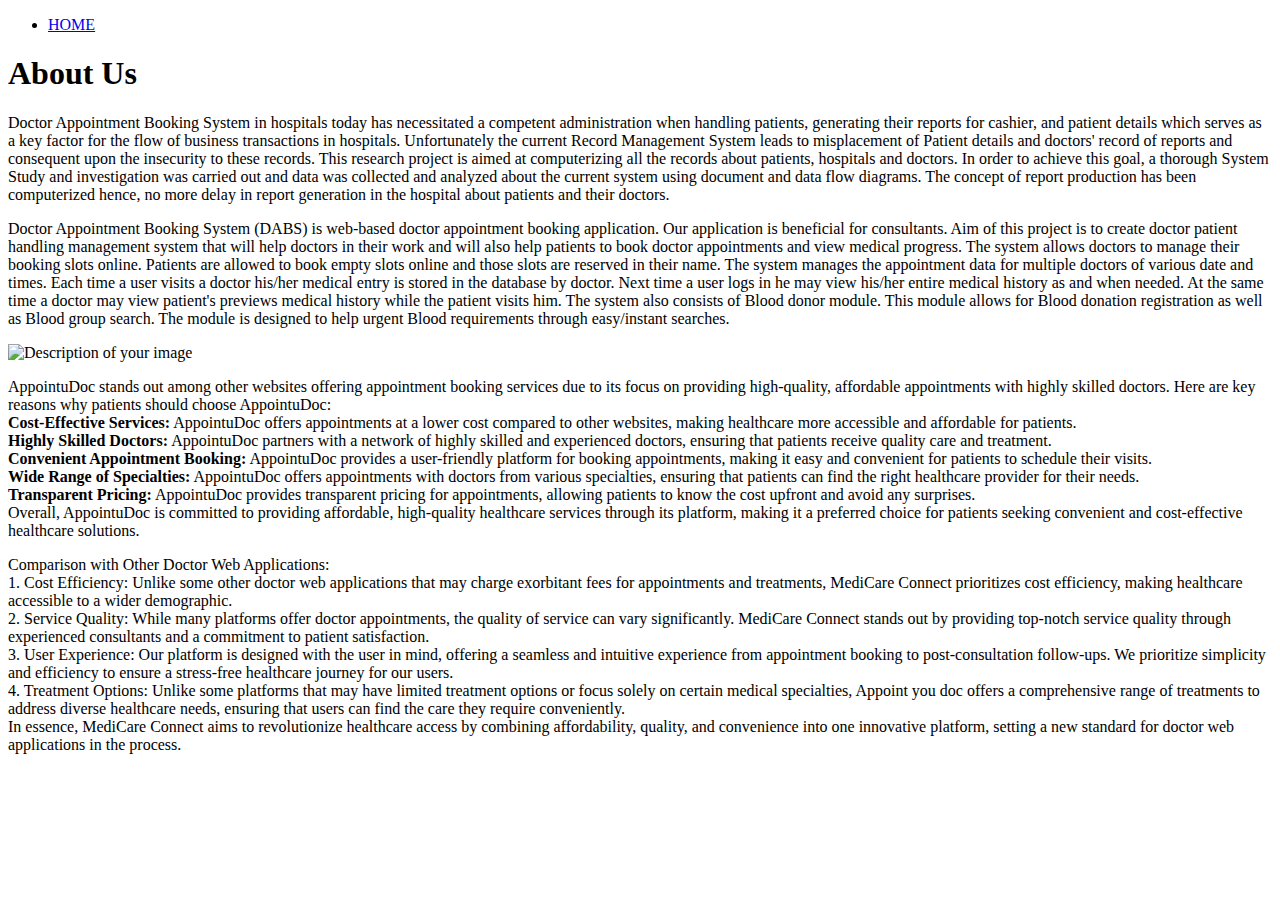
==== indexab.html @ 22392967 "Add files via upload" ====
<!DOCTYPE html>
<html lang="en">
<head>
    <meta charset="UTF-8">
    <meta name="viewport" content="width=device-width, initial-scale=1.0">
    <title>Document</title>
    <link rel="stylesheet" href="styleab.css">
</head>
<body>
    <header>
        <nav>
            <ul>
                <li><a href="indexNAV.html">HOME</a></li>
            </ul>
        </nav>
    </header>
    <section>
       <div class="container">
        <h1>About Us</h1>
        <p>Doctor Appointment Booking System in hospitals today has necessitated a competent administration when handling patients, generating their reports for cashier, and patient details which serves as a key factor for the flow of business transactions in hospitals. Unfortunately the current Record Management System leads to misplacement of Patient details and doctors' record of reports and consequent upon the insecurity to these records. This research project is aimed at computerizing all the records about patients, hospitals and doctors. In order to achieve this goal, a thorough System Study and investigation was carried out and data was collected and analyzed about the current system using document and data flow diagrams. The concept of report production has been computerized hence, no more delay in report generation in the hospital about patients and their doctors.<br></p>
       <p> Doctor Appointment Booking System (DABS) is web-based doctor appointment booking application. Our application is beneficial for consultants. Aim of this project is to create doctor patient handling management system that will help doctors in their work and will also help patients to book doctor appointments and view medical progress. The system allows doctors to manage their booking slots online. Patients are allowed to book empty slots online and those slots are reserved in their name. The system manages the appointment data for multiple doctors of various date and times. Each time a user visits a doctor his/her medical entry is stored in the database by doctor. Next time a user logs in he may view his/her entire medical history as and when needed. At the same time a doctor may view patient's previews medical history while the patient visits him. The system also consists of Blood donor module. This module allows for Blood donation registration as well as Blood group search. The module is designed to help urgent Blood requirements through easy/instant searches.
        </p>
    
        <div class="image-container">
            <img src="Designer (5).png" alt="Description of your image">
        </div>
    
        <p>AppointuDoc stands out among other websites offering appointment booking services due to its focus on providing high-quality, affordable appointments with highly skilled doctors. Here are key reasons why patients should choose AppointuDoc:<br>

            <strong>Cost-Effective Services:</strong> AppointuDoc offers appointments at a lower cost compared to other websites, making healthcare more accessible and affordable for patients.<br>
                
            <strong>Highly Skilled Doctors:</strong> AppointuDoc partners with a network of highly skilled and experienced doctors, ensuring that patients receive quality care and treatment.<br>
                
            <strong>Convenient Appointment Booking:</strong> AppointuDoc provides a user-friendly platform for booking appointments, making it easy and convenient for patients to schedule their visits.<br>
                
            <strong>Wide Range of Specialties:</strong> AppointuDoc offers appointments with doctors from various specialties, ensuring that patients can find the right healthcare provider for their needs.<br>
                
            <strong>Transparent Pricing:</strong> AppointuDoc provides transparent pricing for appointments, allowing patients to know the cost upfront and avoid any surprises.<br>
                
                Overall, AppointuDoc is committed to providing affordable, high-quality healthcare services through its platform, making it a preferred choice for patients seeking convenient and cost-effective healthcare solutions.</p>
        <p>Comparison with Other Doctor Web Applications:<br>
            1. Cost Efficiency: Unlike some other doctor web applications that may charge exorbitant fees for appointments and treatments, MediCare Connect prioritizes cost efficiency, making healthcare accessible to a wider demographic.
           <br> 2. Service Quality: While many platforms offer doctor appointments, the quality of service can vary significantly. MediCare Connect stands out by providing top-notch service quality through experienced consultants and a commitment to patient satisfaction.
           <br> 3. User Experience: Our platform is designed with the user in mind, offering a seamless and intuitive experience from appointment booking to post-consultation follow-ups. We prioritize simplicity and efficiency to ensure a stress-free healthcare journey for our users.
           <br> 4. Treatment Options: Unlike some platforms that may have limited treatment options or focus solely on certain medical specialties, Appoint you doc offers a comprehensive range of treatments to address diverse healthcare needs, ensuring that users can find the care they require conveniently.
            <br>In essence, MediCare Connect aims to revolutionize healthcare access by combining affordability, quality, and convenience into one innovative platform, setting a new standard for doctor web applications in the process.</p>
    </div>
    </section>
</body>
</html>
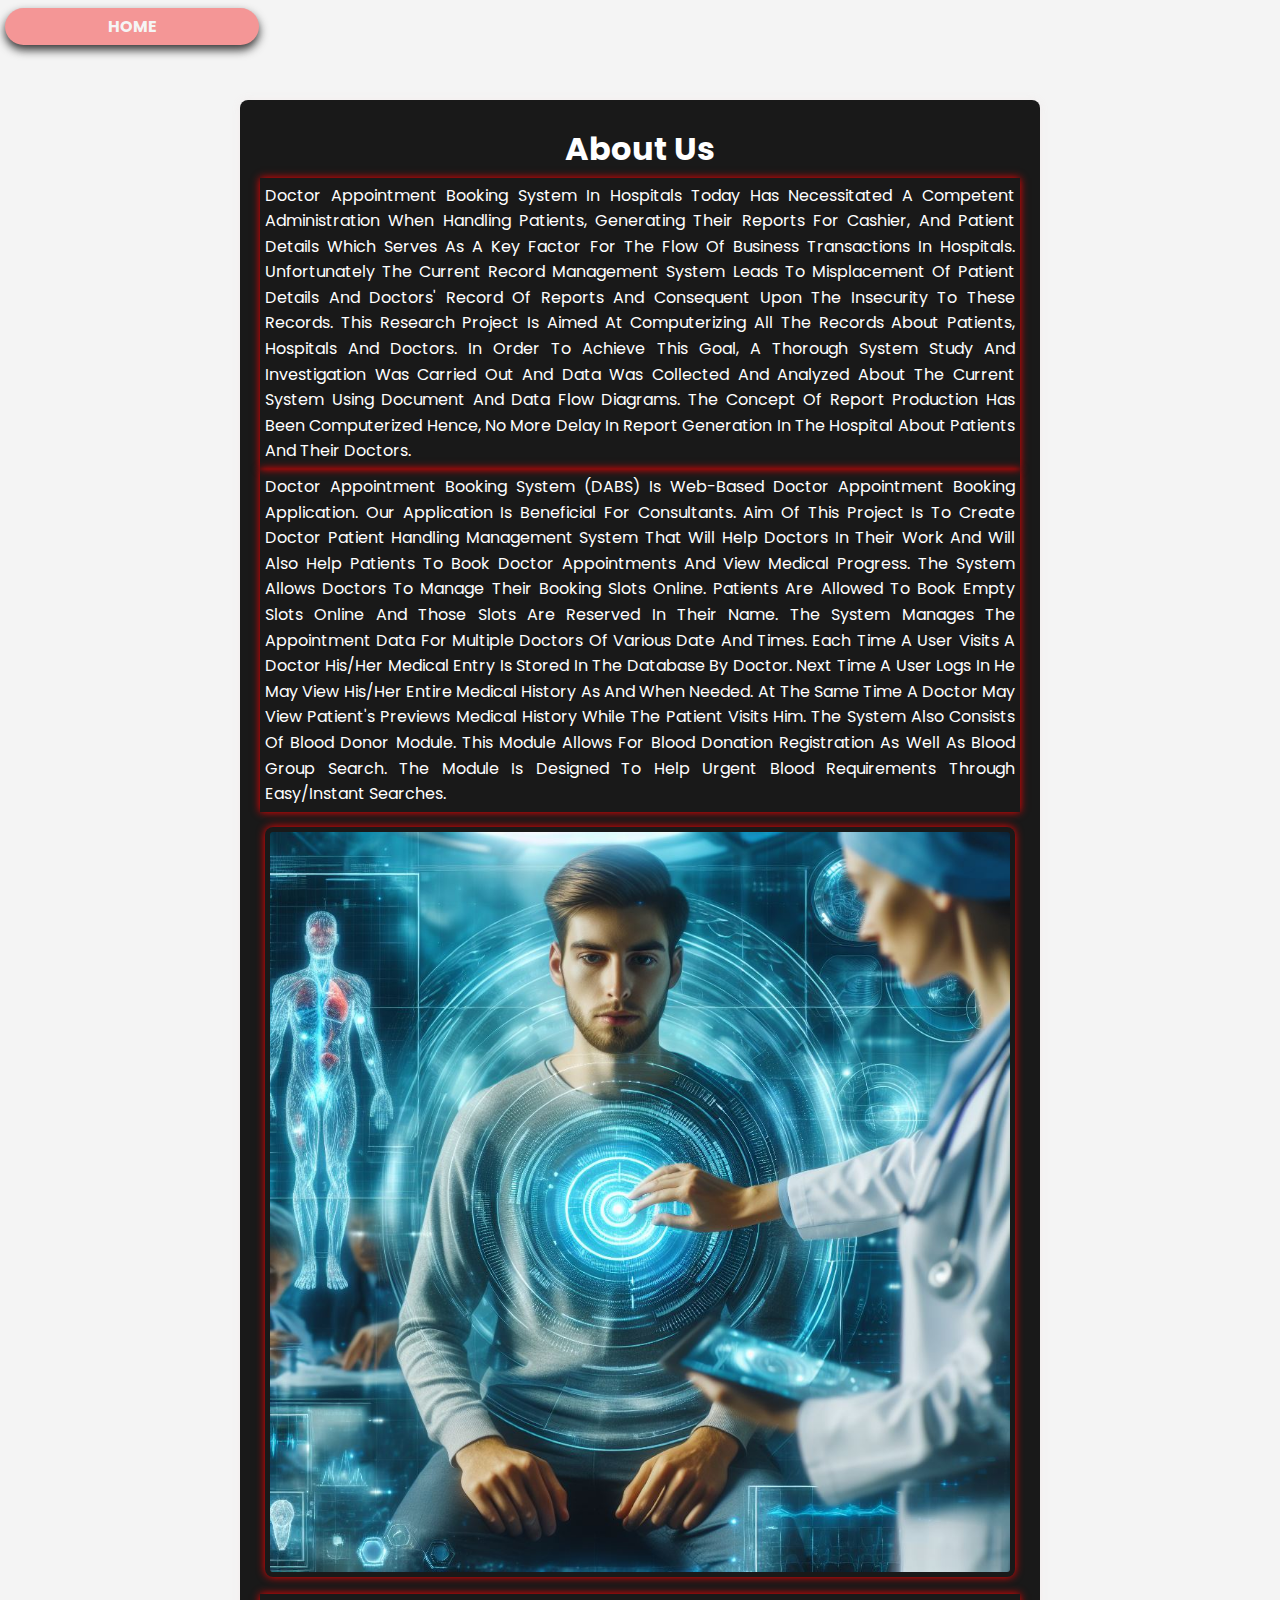
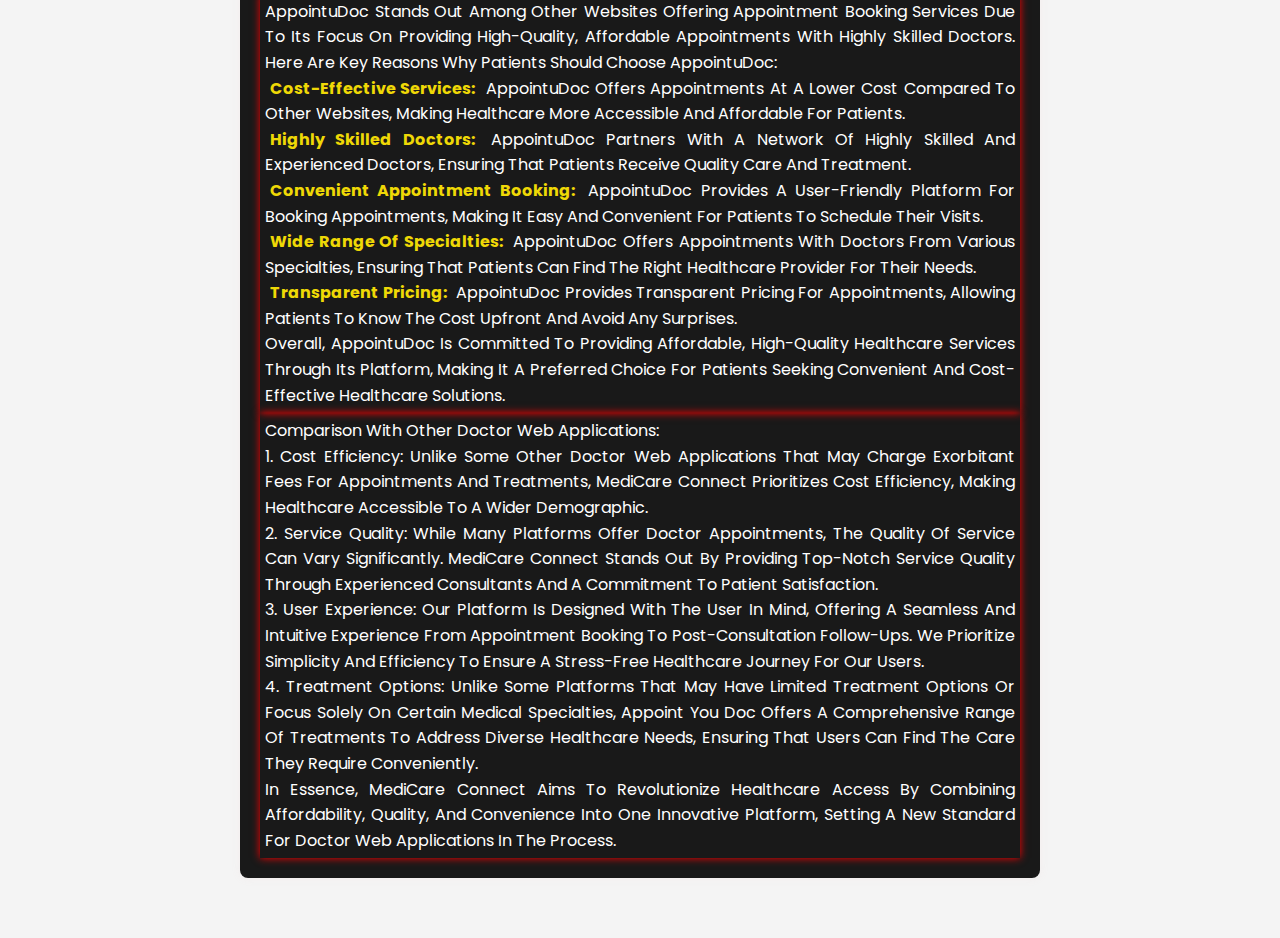
==== commit 53ec286b: "Add files via upload" ====
--- a/indexab.html
+++ b/indexab.html
@@ -10,7 +10,7 @@
     <header>
         <nav>
             <ul>
-                <li><a href="indexNAV.html">HOME</a></li>
+                <li><a href="index.html">HOME</a></li>
             </ul>
         </nav>
     </header>
--- a/styleab.css
+++ b/styleab.css
@@ -0,0 +1,84 @@
+@import url('https://fonts.googleapis.com/css2?family=Poppins:wght@100;200;300;400;500;600;700&display=swap');
+
+*{
+    font-family: 'Poppins', sans-serif;
+    margin:0; padding:5px;
+    box-sizing: border-box;
+    outline: none; border:none;
+    text-decoration: none;
+    text-transform: capitalize;
+    transition: .2s linear;
+}
+header a{
+    text-decoration: none;
+}
+header {
+    padding: 0px 20px;
+    display: flex;
+    height: 37px;
+    background-color: rgb(244, 150, 150);
+    box-shadow: 0 5px 10px rgba(0, 0, 0, 0.783);
+    justify-content: space-around;
+    border-radius: 25px;
+    margin-top: 2.5px;
+    width: 20%;
+}
+ul{
+    list-style: none;
+    height: 100%;
+    display: flex;
+    align-items: center;
+    gap: 25px;
+}
+li a{
+    color: whitesmoke;
+    font-size: medium;
+    font-weight: bolder;
+}
+li a:hover{
+    color: rgba(130, 2, 193, 0.765);
+}
+ ul li:hover{
+    transform: scale(1.1);
+    transition: 0.3;
+}
+/* -----------------------------navbar---------------------------------- */
+
+body {
+    font-family: Arial, sans-serif;
+    margin: 0;
+    padding: 0;
+    background-color: #f4f4f4;
+}
+.container {
+    max-width: 800px;
+    margin: 50px auto;
+    padding: 20px;
+    background-color: rgba(7, 6, 6, 0.927);
+    border-radius: 8px;
+    box-shadow: 0 0 10px rgba(237, 175, 175, 0.1);
+}
+h1 {
+    text-align: center;
+    color: #fff;
+}
+p {
+    line-height: 1.6;
+    color:#fff;
+    text-align: justify;
+    box-shadow: 0 0 8px red;
+}
+.image-container {
+    text-align: center;
+    margin-top: 10px;
+    padding-bottom: 10px;
+}
+.image-container img {
+    max-width: 100%;
+    height:20%;
+    border-radius: 8px;
+    box-shadow: 0 0 8px red;
+}
+strong{
+    color: rgb(239, 216, 6);
+}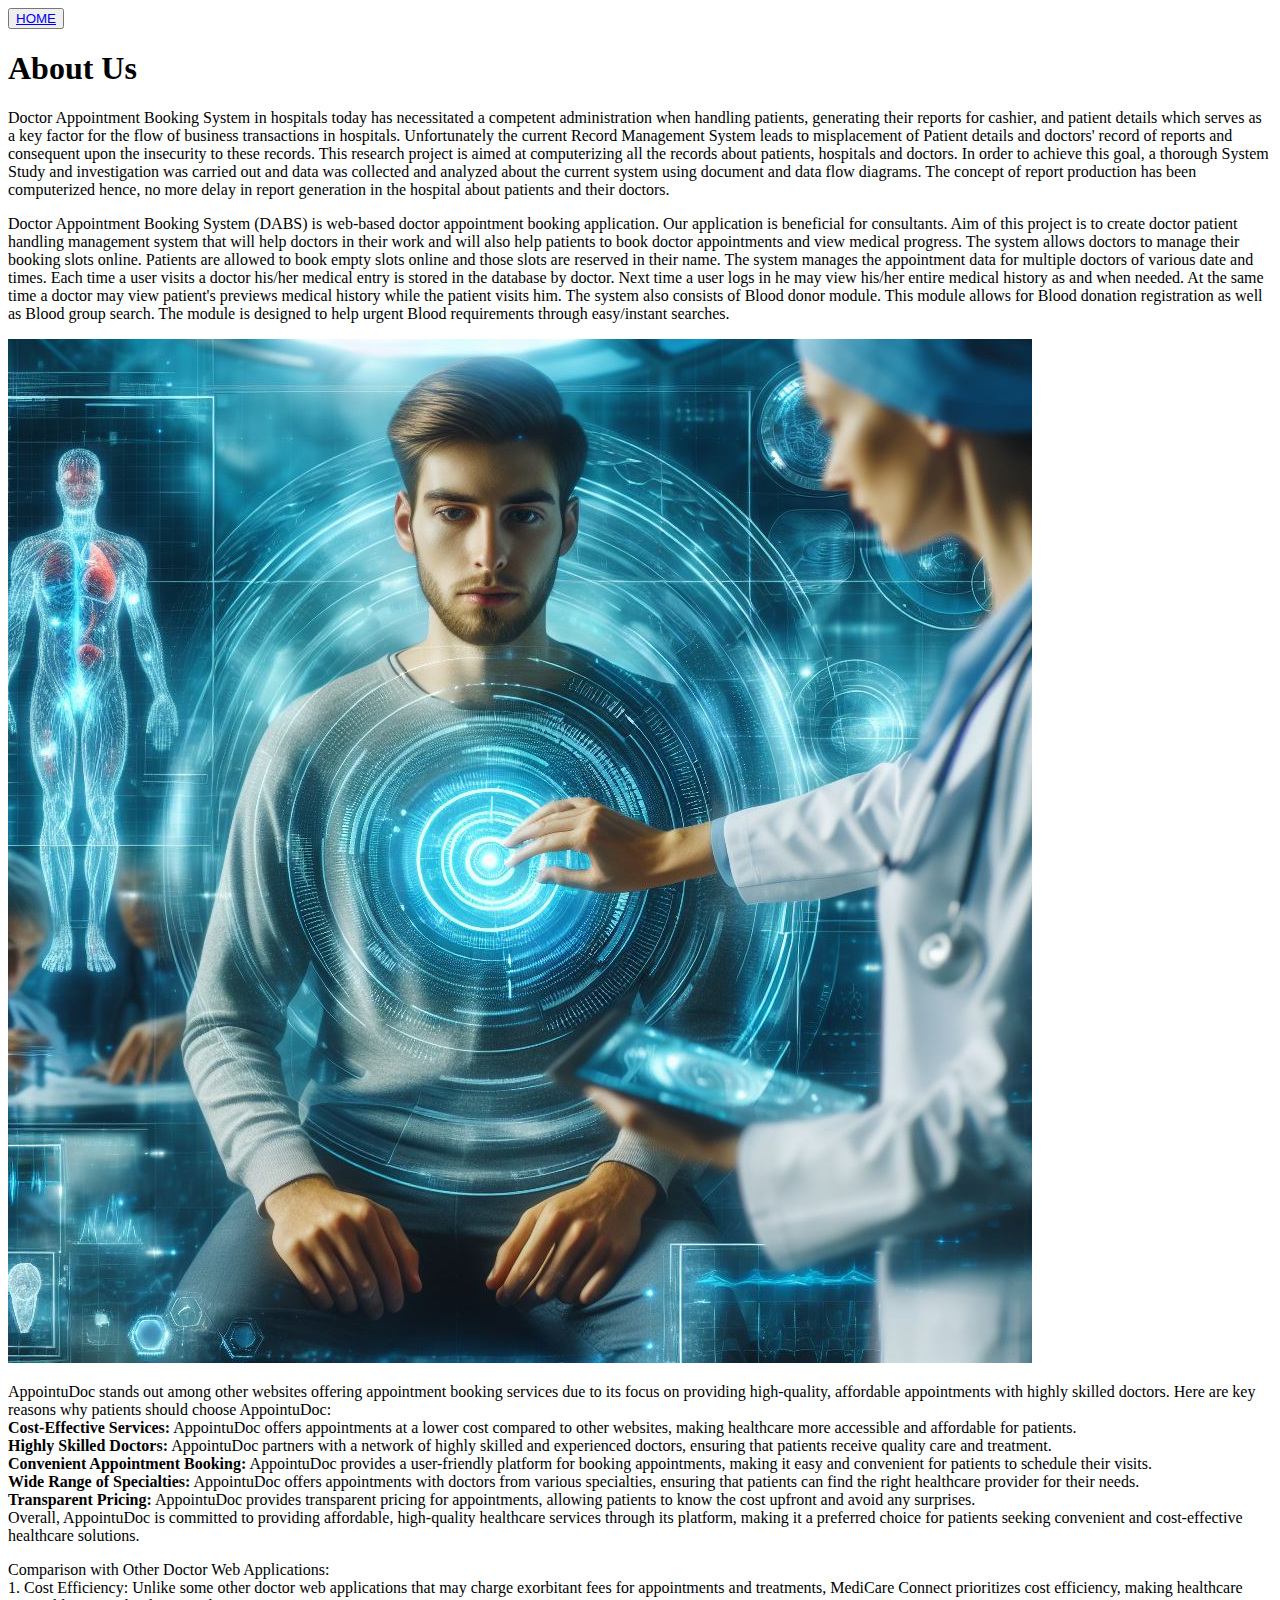
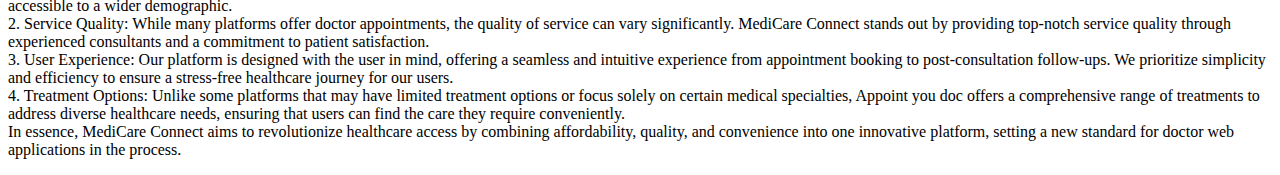
==== commit fa6c9a92: "Add files via upload" ====
--- a/indexab.html
+++ b/indexab.html
@@ -9,9 +9,7 @@
 <body>
     <header>
         <nav>
-            <ul>
-                <li><a href="index.html">HOME</a></li>
-            </ul>
+            <button><a href="index.html">HOME</a></button>
         </nav>
     </header>
     <section>
